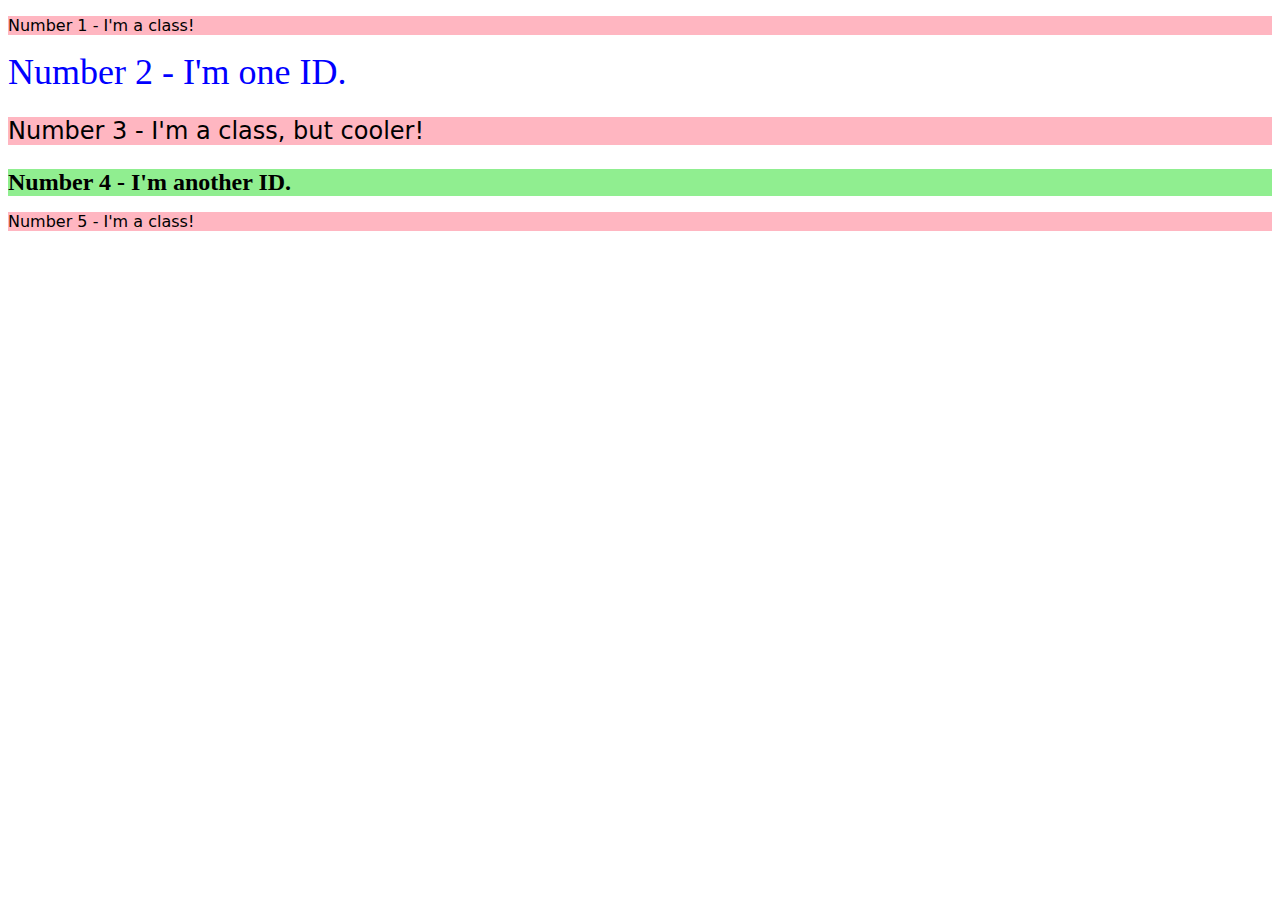
==== foundations/intro-to-css/02-class-id-selectors/index.html @ 5786c4e0 "create exercise 2 solution" ====
<!DOCTYPE html>
<html lang="en">
  <head>
    <meta charset="UTF-8">
    <meta http-equiv="X-UA-Compatible" content="IE=edge">
    <meta name="viewport" content="width=device-width, initial-scale=1.0">
    <title>Class and ID Selectors</title>
    <link rel="stylesheet" href="style.css">
  </head>
  <body>
    <p>Number 1 - I'm a class!</p>
    <div class="blue-text">Number 2 - I'm one ID.</div>
    <p class="big-font-text">Number 3 - I'm a class, but cooler!</p>
    <div class="green-big-bold">Number 4 - I'm another ID.</div>
    <p>Number 5 - I'm a class!</p>
  </body>
</html>
---- foundations/intro-to-css/02-class-id-selectors/style.css ----
/* **All odd numbered elements**: a light red/pink background, and a list of fonts containing `Verdana` and `DejaVu Sans` with `sans-serif` as a fallback
* **The second element**: blue text and a font size of 36px
* **The third element**: in addition to the styles for all odd numbered elements, add a font size of 24px
* **The fourth element**: a light green background, a font size of 24px, and bold */

/*Odd numbers and is a class (p)*/
p {
    background-color: #ffb6c1;
    font-family: 'Verdana', 'Dejavu Sans', sans-serif;
}

.big-font-text {
    font-size: 24px;
}

.blue-text {
    color: #0000ff;
    font-size: 36px;
}

.green-big-bold {
    background-color: #90ee90;
    font-size: 24px;
    font-weight: bold;
}
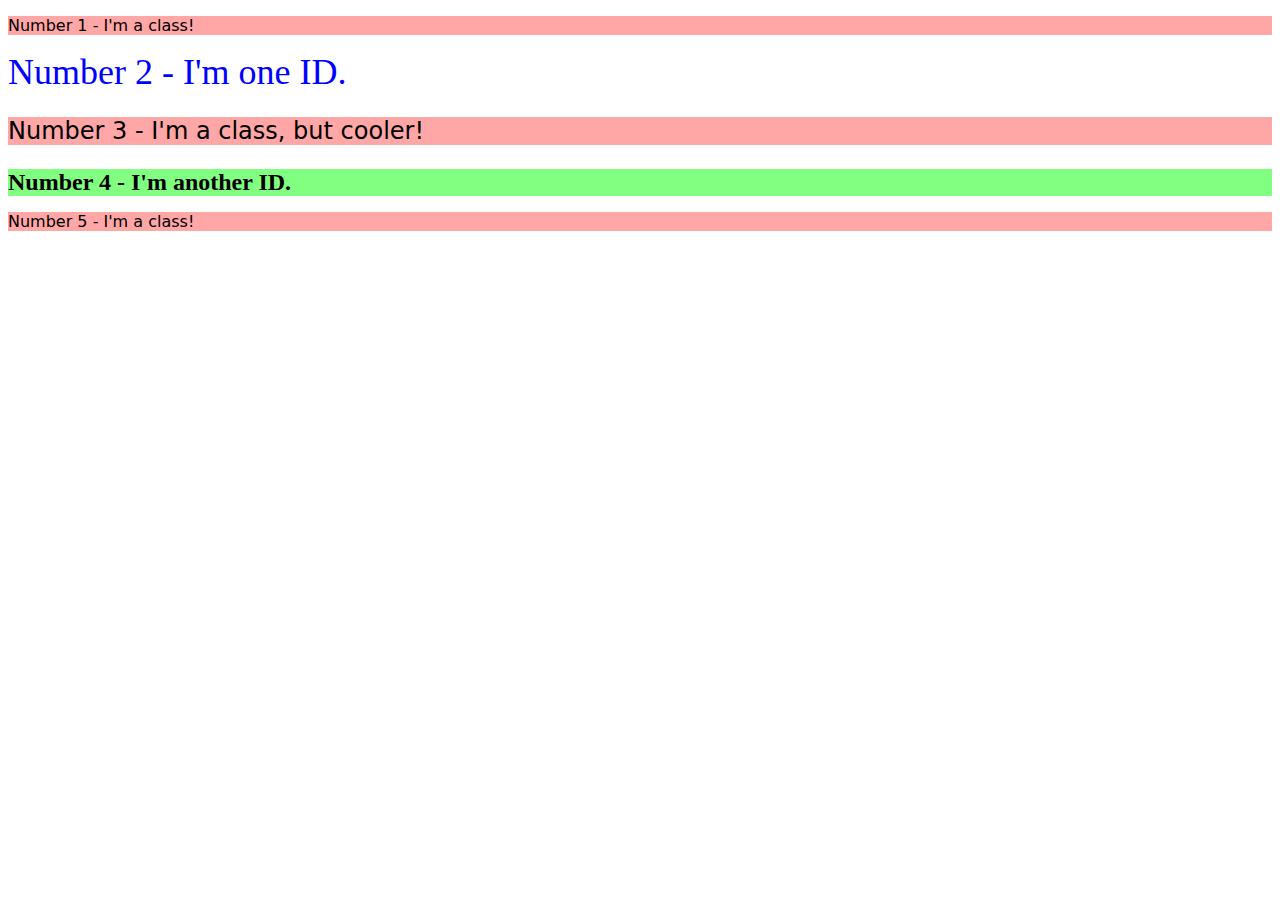
==== commit 99fed307: "Fix both sheets with better use of ID & Class" ====
--- a/foundations/intro-to-css/02-class-id-selectors/index.html
+++ b/foundations/intro-to-css/02-class-id-selectors/index.html
@@ -8,10 +8,10 @@
     <link rel="stylesheet" href="style.css">
   </head>
   <body>
-    <p>Number 1 - I'm a class!</p>
-    <div class="blue-text">Number 2 - I'm one ID.</div>
-    <p class="big-font-text">Number 3 - I'm a class, but cooler!</p>
-    <div class="green-big-bold">Number 4 - I'm another ID.</div>
-    <p>Number 5 - I'm a class!</p>
+    <p class="odd">Number 1 - I'm a class!</p>
+    <div id="big-blue">Number 2 - I'm one ID.</div>
+    <p class="odd font">Number 3 - I'm a class, but cooler!</p>
+    <div id="four" class="font">Number 4 - I'm another ID.</div>
+    <p class="odd">Number 5 - I'm a class!</p>
   </body>
 </html>--- a/foundations/intro-to-css/02-class-id-selectors/style.css
+++ b/foundations/intro-to-css/02-class-id-selectors/style.css
@@ -3,23 +3,20 @@
 * **The third element**: in addition to the styles for all odd numbered elements, add a font size of 24px
 * **The fourth element**: a light green background, a font size of 24px, and bold */
 
-/*Odd numbers and is a class (p)*/
-p {
-    background-color: #ffb6c1;
-    font-family: 'Verdana', 'Dejavu Sans', sans-serif;
-}
+/*Odd numbers (p)*/
 
-.big-font-text {
-    font-size: 24px;
-}
-
-.blue-text {
+.odd {
+    background-color: #ffa7a7;
+    font-family: Verdana, "DejaVu Sans", sans-serif;
+    }
+#big-blue {
     color: #0000ff;
     font-size: 36px;
-}
-
-.green-big-bold {
-    background-color: #90ee90;
+    }
+.font {
     font-size: 24px;
+    }
+#four {
+    background-color: #80ff80;
     font-weight: bold;
-}
+    }